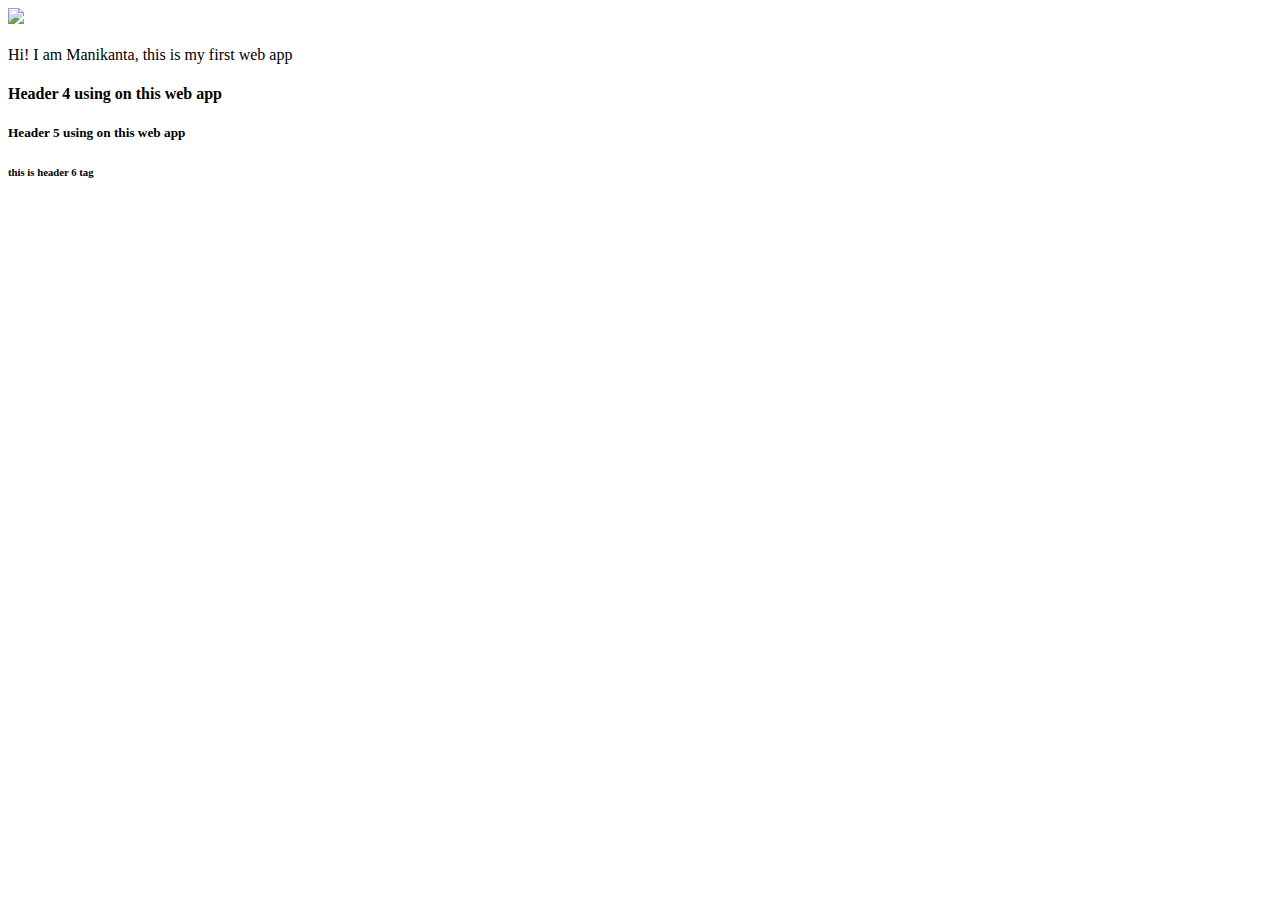
==== ui/index.html @ 761e4048 "[imad-console] Updates ui/index.html" ====
<!doctype html>
<html>
    <head>
        <link href="/ui/style.css" rel="stylesheet" />
    </head>
    <body>
        <div class="center">
            <img src="/ui/madi.png" class="img-medium"/>
        </div>
        <br>
        <div class="center text-big bold">
            Hi! I am Manikanta, this is my first web app
        <h4>Header 4 using on this web app</h4>
        <h5>Header 5 using on this web app</h5>
        </div>
        <div class="center">
        <h6>this is header 6 tag</h6>
        </div>
        <script type="text/javascript" src="/ui/main.js">
        </script>
    </body>
</html>
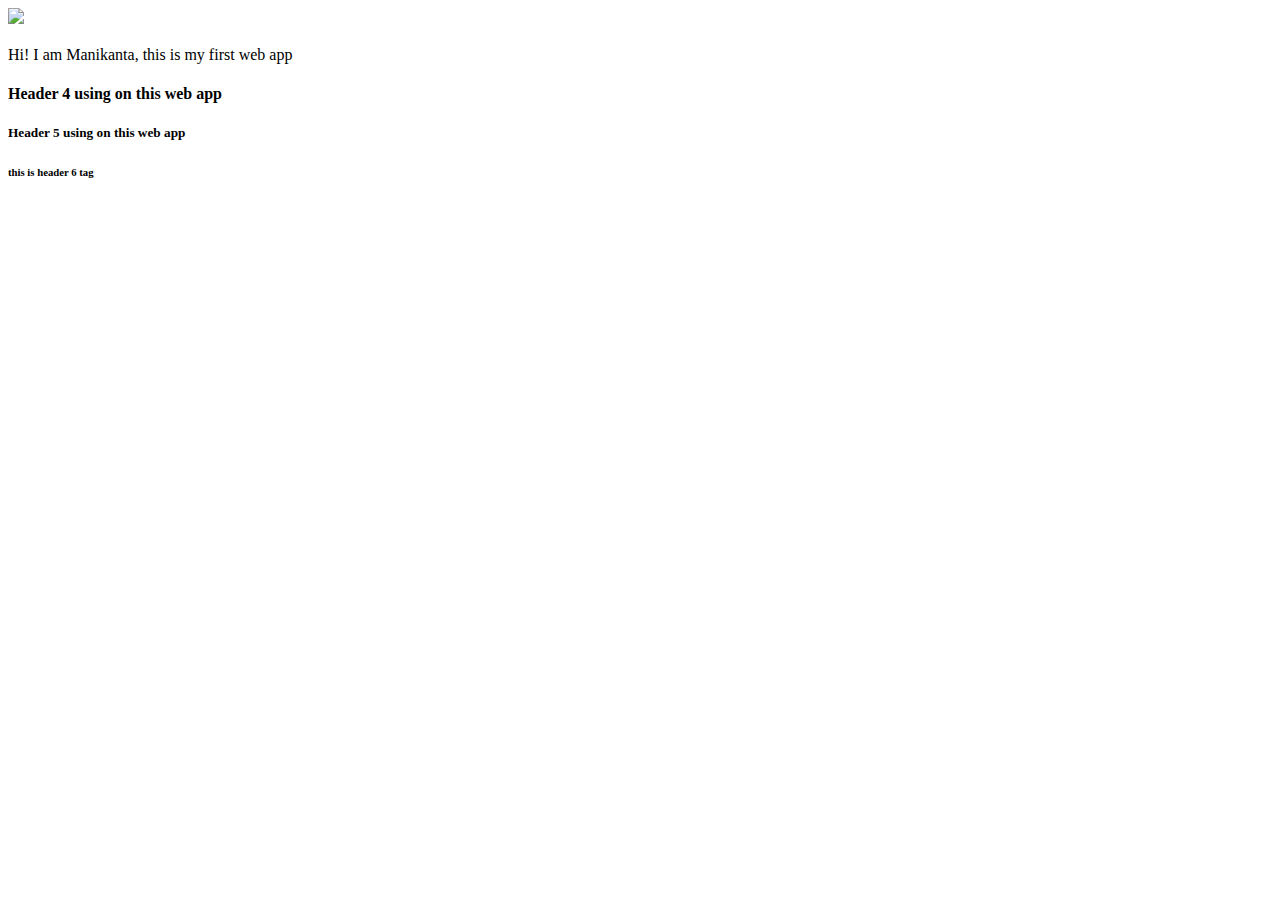
==== commit 6c90743c: "[imad-console] Updates ui/index.html" ====
--- a/ui/index.html
+++ b/ui/index.html
@@ -13,7 +13,7 @@
         <h4>Header 4 using on this web app</h4>
         <h5>Header 5 using on this web app</h5>
         </div>
-        <div class="center">
+        <div class="right">
         <h6>this is header 6 tag</h6>
         </div>
         <script type="text/javascript" src="/ui/main.js">
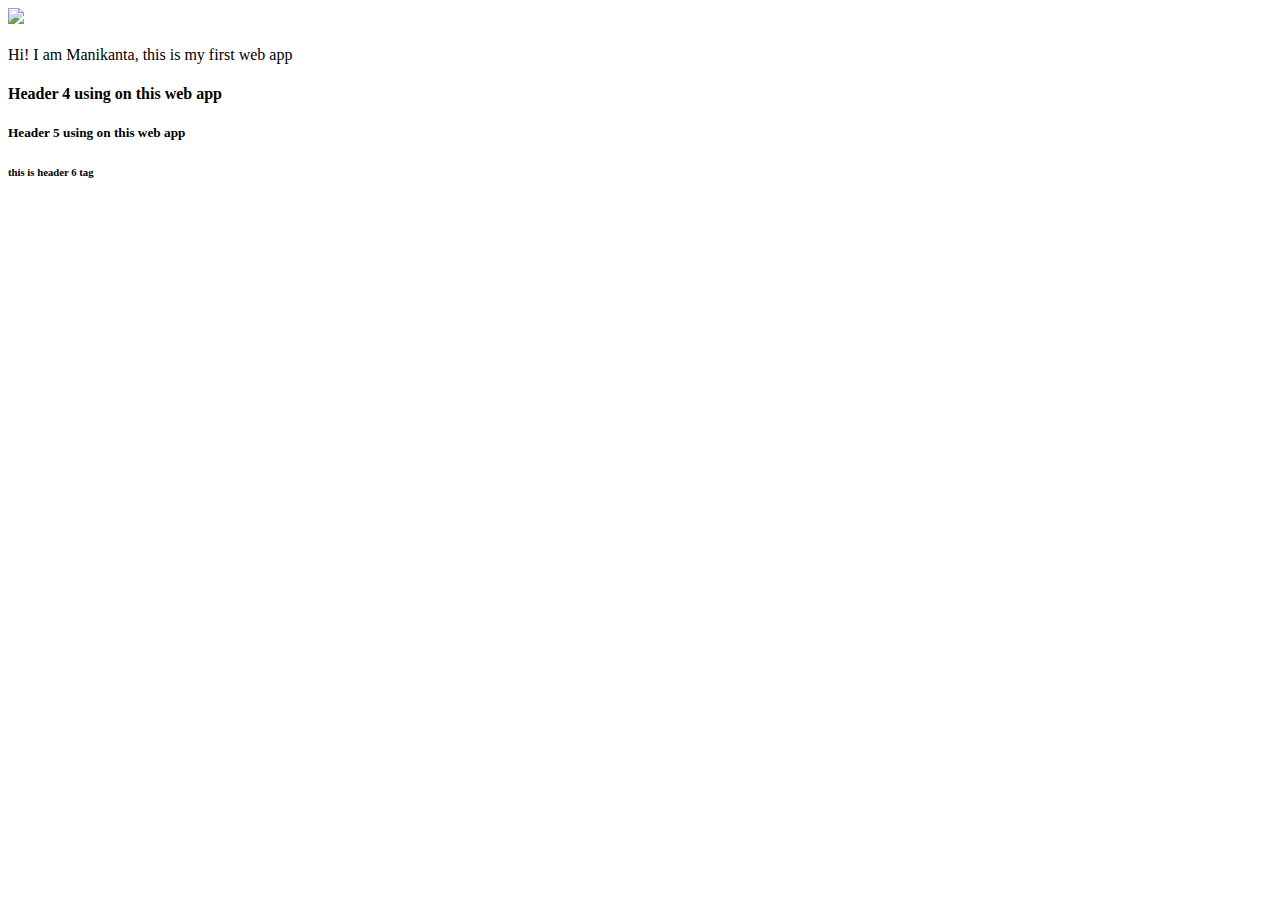
==== commit 3160713d: "[imad-console] Updates ui/index.html" ====
--- a/ui/index.html
+++ b/ui/index.html
@@ -13,7 +13,7 @@
         <h4>Header 4 using on this web app</h4>
         <h5>Header 5 using on this web app</h5>
         </div>
-        <div class="right">
+        <div class="center tex-big bold">
         <h6>this is header 6 tag</h6>
         </div>
         <script type="text/javascript" src="/ui/main.js">
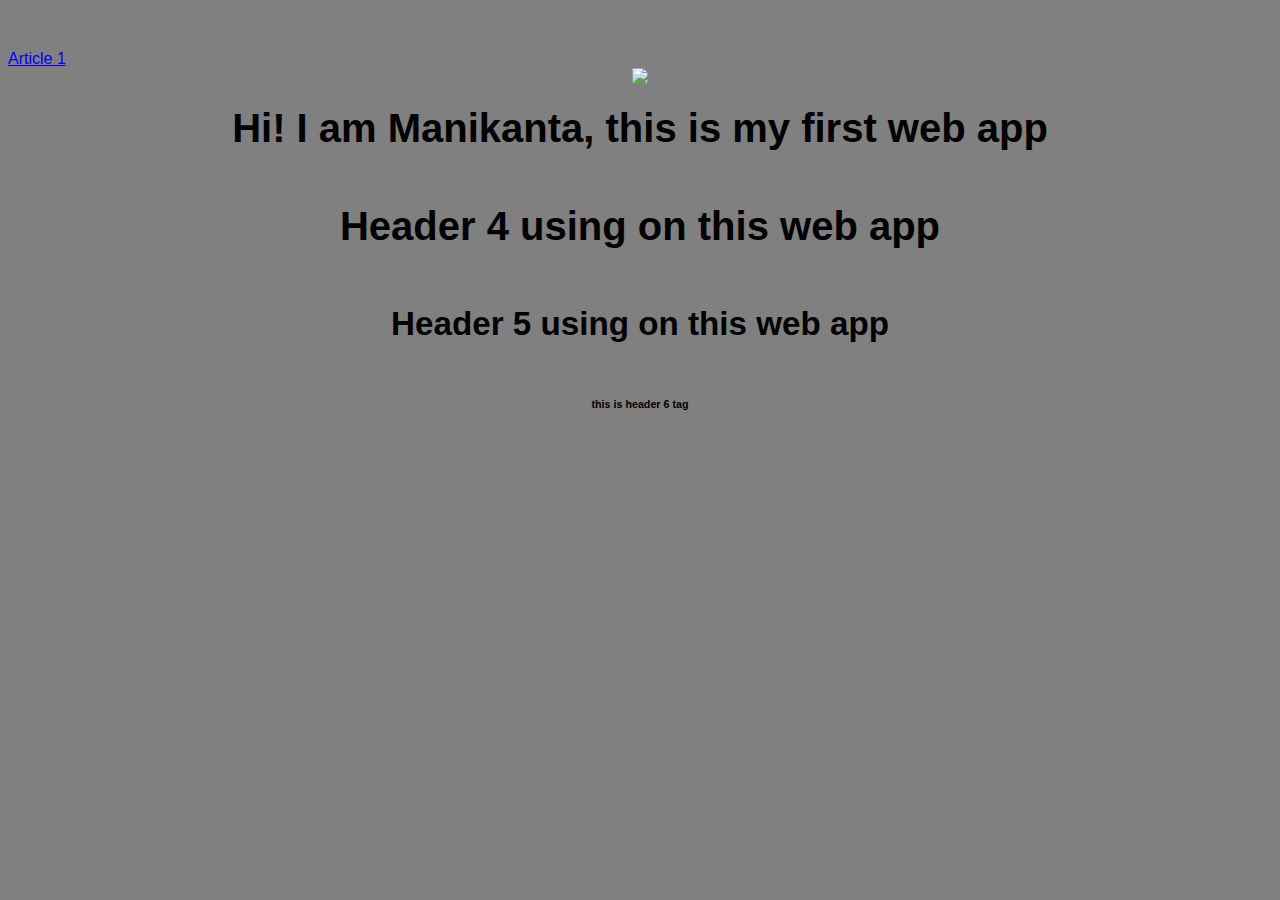
==== commit 0ef54ca9: "[imad-console] Updates ui/index.html" ====
--- a/ui/index.html
+++ b/ui/index.html
@@ -2,8 +2,11 @@
 <html>
     <head>
         <link href="/ui/style.css" rel="stylesheet" />
+        <title>Home</title>
+       
     </head>
     <body>
+         <a href="/article1">Article 1</a>
         <div class="center">
             <img src="/ui/madi.png" class="img-medium"/>
         </div>
--- a/ui/style.css
+++ b/ui/style.css
@@ -0,0 +1,22 @@
+body {
+    font-family: sans-serif;
+    background-color: grey;
+    margin-top: 50px;
+}
+
+.center {
+    text-align: center;
+}
+
+.text-big {
+    font-size: 250%;
+}
+
+.bold {
+    font-weight: bold;
+}
+
+.img-medium {
+    height: 200px;
+}
+
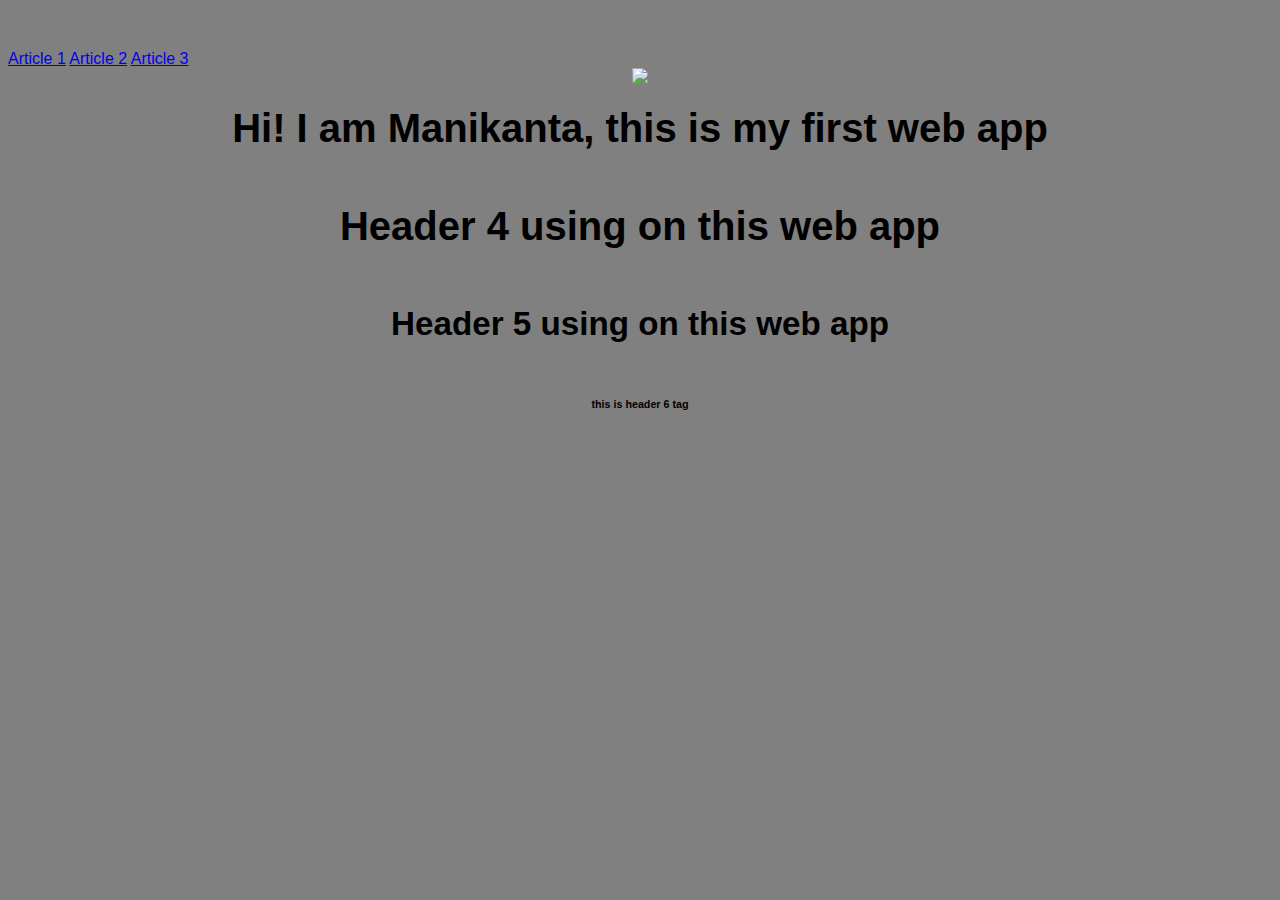
==== commit bca4c95a: "[imad-console] Updates ui/index.html" ====
--- a/ui/index.html
+++ b/ui/index.html
@@ -7,6 +7,8 @@
     </head>
     <body>
          <a href="/article1">Article 1</a>
+         <a href="/article2">Article 2</a>
+         <a href="/article3">Article 3</a>
         <div class="center">
             <img src="/ui/madi.png" class="img-medium"/>
         </div>
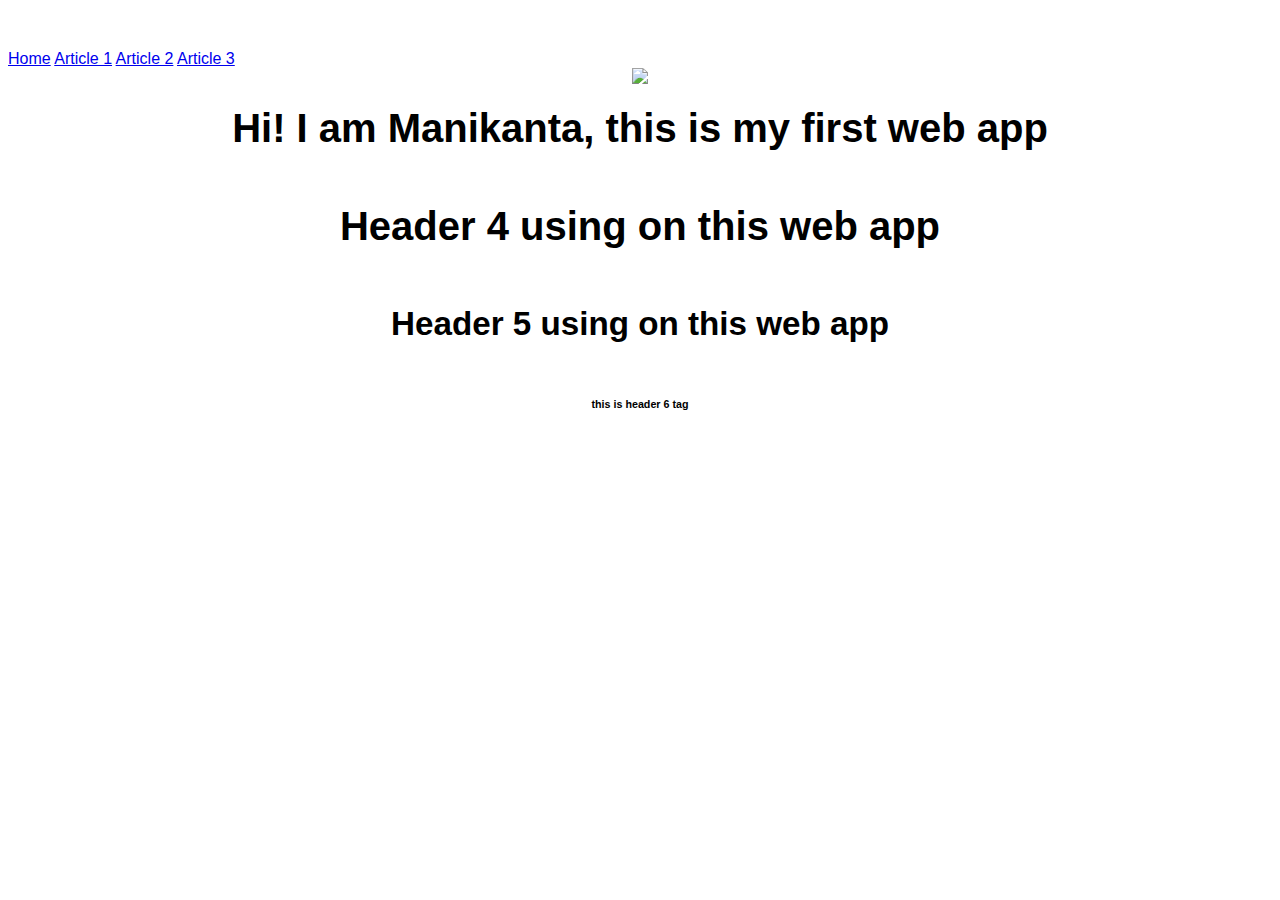
==== commit d9d149ad: "Home Page Button Added" ====
--- a/ui/index.html
+++ b/ui/index.html
@@ -3,7 +3,7 @@
     <head>
         <link href="/ui/style.css" rel="stylesheet" />
         <title>Home</title>
-       
+        <a href="/">Home</a>
     </head>
     <body>
          <a href="/article1">Article 1</a>
--- a/ui/style.css
+++ b/ui/style.css
@@ -1,6 +1,6 @@
 body {
     font-family: sans-serif;
-    background-color: grey;
+    background-color: white;
     margin-top: 50px;
 }
 
